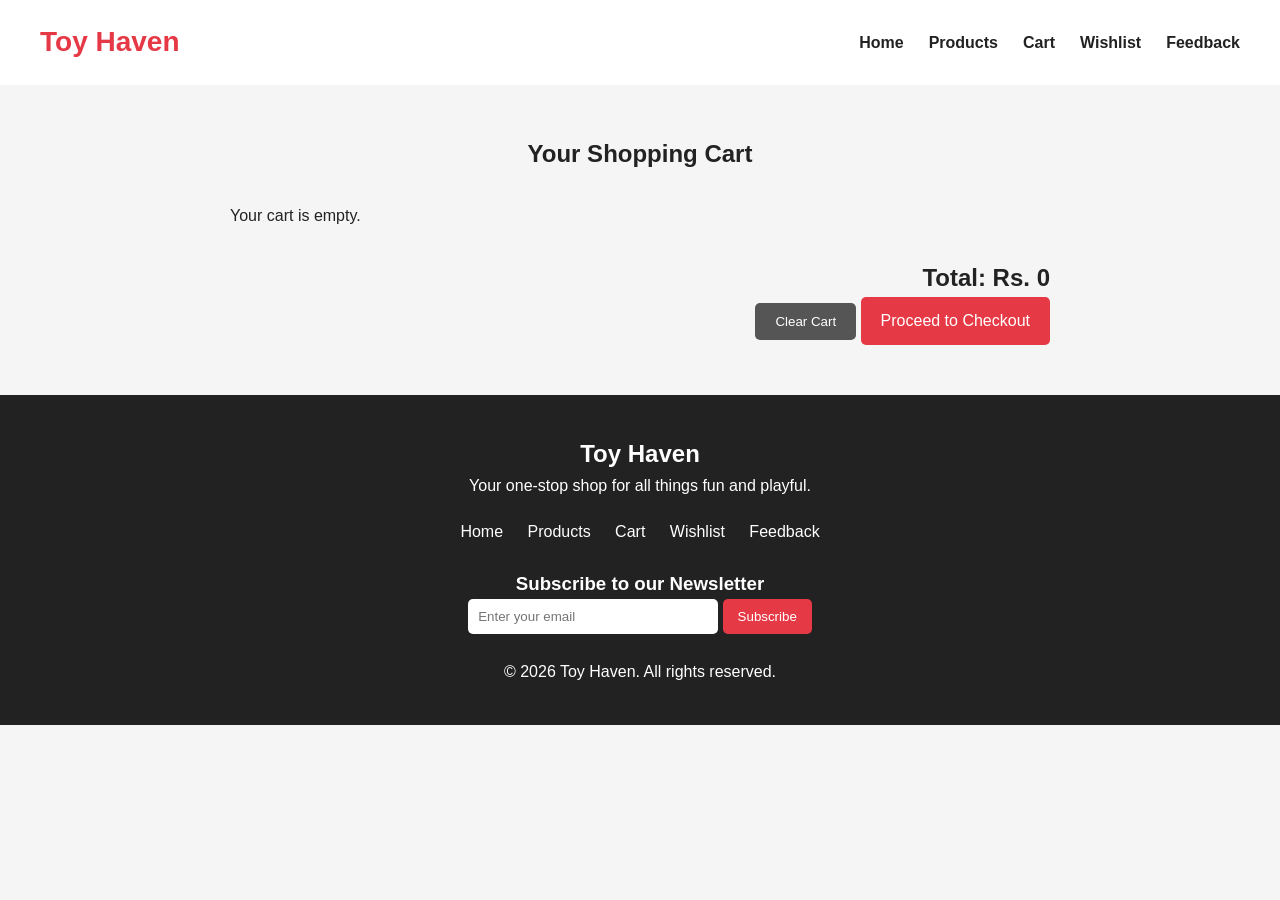
==== cart.html @ 31b3b963 "Add files via upload" ====
<!DOCTYPE html>
<html lang="en">

<head>

    <meta charset="UTF-8">

    <meta name="viewport"
          content="width=device-width, initial-scale=1.0">

    <meta name="description"
          content="Toy Haven shopping cart">

    <title>Toy Haven - Cart</title>

    <link rel="stylesheet" href="style.css">

    <link rel="icon" href="favicon.png">

    <link rel="manifest" href="manifest.json">

</head>


<body>


<header>
    <nav>
        <h1 class="logo">
            <a href="index.html">Toy Haven</a>
        </h1>
        <button
            class="menu-button"
            id="menuButton"
            aria-label="Open navigation menu">
            ☰
        </button>
        <div class="nav-links">
            <a href="index.html">Home</a>
            <a href="products.html">Products</a>
            <a href="cart.html">Cart</a>
            <a href="wishlist.html">Wishlist</a>
            <a href="feedback.html">Feedback</a>
        </div>
    </nav>
</header>
<main>
    <section class="cart-section">
        <h1>Your Shopping Cart</h1>
        <div id="cartItems"></div>
        <div class="cart-summary">
            <h2>
                Total:
                Rs. <span id="cartTotal">0</span>
            </h2>
            <button
                id="clearCartBtn"
                class="secondary-button">
                Clear Cart
            </button>
            <a
                href="checkout.html"
                class="main-button">
                Proceed to Checkout
            </a>
        </div>
    </section>
</main>
<footer>
    <h2>Toy Haven</h2>
    <p>
        Your one-stop shop for all things fun and playful.
    </p>
    <div class="footer-links">
        <a href="index.html">Home</a>
        <a href="products.html">Products</a>
        <a href="cart.html">Cart</a>
        <a href="wishlist.html">Wishlist</a>
        <a href="feedback.html">Feedback</a>
    </div>
    <div class="newsletter">
        <h3>Subscribe to our Newsletter</h3>
        <form id="newsletterForm">
            <input
                type="email"
                id="newsletterEmail"
                placeholder="Enter your email"
                required>
            <button type="submit">
                Subscribe
            </button>
        </form>
    </div>
    <p>
        &copy; 2026 Toy Haven. All rights reserved.
    </p>
</footer>
<script src="script.js"></script>
</body>
</html>
---- style.css ----
* {
    margin: 0;
    padding: 0;
    box-sizing: border-box;
}
html {
    scroll-behavior: smooth;
}
body {
    font-family: Arial, sans-serif;
    background-color: #f5f5f5;
    color: #222;
    line-height: 1.6;
}
header {
    background-color: white;
    padding: 20px 40px;
}
nav {
    max-width: 1200px;
    margin: auto;

    display: flex;
    justify-content: space-between;
    align-items: center;
}
.logo {
    font-size: 28px;
}
.logo a {
    text-decoration: none;
    color: #e63946;
}
.nav-links {
    display: flex;
    gap: 25px;
}
.nav-links a {
    text-decoration: none;
    color: #222;
    font-weight: bold;

    transition: color 0.3s;
}
.nav-links a:hover {
    color: #e63946;
}
.menu-button {
    display: none;

    background: none;
    border: none;

    font-size: 28px;
    cursor: pointer;
}
.main-button {
    display: inline-block;
    background-color: #e63946;
    color: white;
    border: none;
    border-radius: 5px;
    padding: 11px 20px;
    text-decoration: none;
    cursor: pointer;
    transition:
        background-color 0.3s,
        transform 0.3s;
}
.main-button:hover {
    background-color: #222;
    transform: scale(1.05);
}
.secondary-button {
    background-color: #555;
    color: white;
    border: none;
    border-radius: 5px;
    padding: 11px 20px;
    cursor: pointer;
}
.hero {
    min-height: 450px;
    padding: 60px 40px;
    display: flex;
    justify-content: center;
    align-items: center;
    gap: 60px;
    background-color: #ffe8e8;
}
.hero-content {
    max-width: 500px;
}
.hero-content h1 {
    font-size: 46px;
    margin-bottom: 15px;
}
.hero-content p {
    font-size: 18px;
    margin-bottom: 25px;
}
.hero img {
    width: 400px;
    max-width: 45%;

    border-radius: 12px;
}
.featured {
    padding: 60px 40px;
    text-align: center;
}
.featured h2 {
    margin-bottom: 30px;
}
.featured-product {
    max-width: 350px;
    margin: auto;
    background-color: white;
    padding: 20px;
    border-radius: 10px;
}
.featured-product img {
    width: 100%;
    height: 250px;
    object-fit: cover;
    border-radius: 8px;
}
.home-categories {
    padding: 60px 40px;
}
.home-categories h2 {
    text-align: center;
    margin-bottom: 30px;
}
.category-grid {
    max-width: 1100px;
    margin: auto;
    display: grid;
    grid-template-columns:
        repeat(4, 1fr);
    gap: 20px;
}
.category-grid article {
    background-color: white;
    padding: 30px;
    text-align: center;
    border-radius: 10px;
    transition: transform 0.3s;
}
.category-grid article:hover {
    transform: translateY(-8px);
}
.products-section {
    padding: 50px 40px;
}
.products-section > h1,
.products-section > p {
    text-align: center;
}
.product-controls {
    max-width: 800px;
    margin: 30px auto;
    display: flex;
    gap: 15px;
}
.product-controls input,
.product-controls select {
    flex: 1;
    padding: 12px;
    border: 1px solid #ccc;
    border-radius: 5px;
}
.product-grid {
    max-width: 1100px;
    margin: auto;
    display: grid;
    grid-template-columns:
        repeat(4, 1fr);
    gap: 20px;
}
.product-card {
    background-color: white;
    padding: 20px;
    border-radius: 10px;
    text-align: center;
    transition: transform 0.3s;
}
.product-card:hover {
    transform: translateY(-8px);
}
.product-card img {
    width: 100%;
    height: 200px;
    object-fit: cover;
    border-radius: 8px;
}
.product-card h3 {
    margin-top: 10px;
}
.product-card button {
    margin-top: 10px;
    padding: 9px 12px;
    border: none;
    border-radius: 5px;
    cursor: pointer;
}
.add-cart-btn {
    background-color: #e63946;
    color: white;
}
.wishlist-btn {
    background-color: #222;
    color: white;
}
.details-btn {
    background-color: #ddd;
}
.modal {
    display: none;
    position: fixed;
    left: 0;
    top: 0;
    width: 100%;
    height: 100%;
    background-color: rgba(0, 0, 0, 0.6);
    justify-content: center;
    align-items: center;
    z-index: 1000;
}
.modal.active {
    display: flex;
}
.modal-content {
    width: 90%;
    max-width: 450px;
    background-color: white;
    padding: 30px;
    border-radius: 10px;
    text-align: center;
    position: relative;
}
.modal-content img {
    width: 100%;
    max-height: 300px;
    object-fit: cover;
    border-radius: 8px;
}
.close-modal {
    position: absolute;
    top: 10px;
    right: 15px;
    background: none;
    border: none;
    font-size: 30px;
    cursor: pointer;
}
.cart-section,
.checkout-section,
.wishlist-section,
.feedback-section,
.faq-section {
    max-width: 900px;
    margin: auto;
    padding: 50px 40px;
}
.cart-section h1,
.checkout-section h1,
.wishlist-section h1,
.feedback-section h1 {
    text-align: center;
    margin-bottom: 30px;
}
.cart-item,
.wishlist-item {
    display: flex;
    align-items: center;
    gap: 20px;
    background-color: white;
    padding: 20px;
    margin-bottom: 15px;
    border-radius: 10px;
}
.cart-item img,
.wishlist-item img {
    width: 100px;
    height: 100px;
    object-fit: cover;
    border-radius: 8px;
}
.cart-info,
.wishlist-info {
    flex: 1;
}
.quantity-controls {
    display: flex;
    align-items: center;
    gap: 10px;
    margin: 10px 0;
}
.quantity-controls button {
    width: 35px;
    height: 35px;
    border: none;
    background-color: #e63946;
    color: white;
    cursor: pointer;
    border-radius: 5px;
}
.remove-btn {
    background-color: #e63946;
    color: white;
    border: none;
    padding: 10px;
    border-radius: 5px;
    cursor: pointer;
}
.cart-summary {
    text-align: right;
    margin-top: 30px;
}
.order-summary,
#checkoutForm,
#feedbackForm {
    background-color: white;
    padding: 25px;
    margin-bottom: 25px;
    border-radius: 10px;
}
#checkoutForm label,
#feedbackForm label {
    display: block;
    margin-top: 15px;
    font-weight: bold;
}
#checkoutForm input,
#checkoutForm textarea,
#checkoutForm select,
#feedbackForm input,
#feedbackForm textarea {
    width: 100%;
    padding: 11px;
    margin-top: 5px;
    border: 1px solid #ccc;
    border-radius: 5px;
}
#checkoutForm textarea,
#feedbackForm textarea {
    min-height: 100px;
}
#checkoutForm button,
#feedbackForm button {
    margin-top: 20px;
}
.success-message {
    display: none;
    background-color: #d8f3dc;
    padding: 20px;
    text-align: center;
    font-size: 20px;
    border-radius: 10px;
    animation: successPop 0.5s;
}
.success-message.show {
    display: block;
}
@keyframes successPop {
    from {
        transform: scale(0.7);
        opacity: 0;
    }
    to {
        transform: scale(1);
        opacity: 1;
    }
}
.status-select {
    padding: 8px;
    margin-top: 10px;
    border-radius: 5px;
}
.faq-section h2 {
    text-align: center;
    margin-bottom: 25px;
}
.faq-item {
    margin-bottom: 10px;
}
.faq-question {
    width: 100%;
    padding: 18px;
    text-align: left;
    border: none;
    background-color: white;
    font-weight: bold;
    cursor: pointer;
}
.faq-answer {
    display: none;
    background-color: white;
    padding: 0 18px 18px;
}
.faq-answer.active {
    display: block;
}
footer {
    background-color: #222;
    color: white;
    text-align: center;
    padding: 40px 20px;
}
.footer-links {
    margin: 20px 0;
}
.footer-links a {
    color: white;
    text-decoration: none;
    margin: 0 10px;
}
.footer-links a:hover {
    color: #e63946;
}
.newsletter {
    margin: 25px 0;
}
.newsletter input {
    padding: 10px;
    width: 250px;
    border: none;
    border-radius: 5px;
}
.newsletter button {
    padding: 10px 15px;
    border: none;
    background-color: #e63946;
    color: white;
    border-radius: 5px;
    cursor: pointer;
}
@media (max-width: 900px) {
    .product-grid {
        grid-template-columns:
            repeat(2, 1fr);
    }
    .category-grid {
        grid-template-columns:
            repeat(2, 1fr);
    }
}
@media (max-width: 768px) {
    header {
        padding: 20px;
    }
    nav {
        position: relative;
    }
    .menu-button {
        display: block;
    }
    .nav-links {
        display: none;
        position: absolute;
        top: 55px;
        left: 0;
        width: 100%;
        background-color: white;
        padding: 20px;
        flex-direction: column;
        text-align: center;
        z-index: 100;
    }
    .nav-links.active {
        display: flex;
    }
    .hero {
        flex-direction: column;
        text-align: center;
        padding: 40px 20px;
    }
    .hero-content h1 {
        font-size: 36px;
    }
    .hero img {
        width: 100%;
        max-width: 400px;
    }
    .product-grid,
    .category-grid {
        grid-template-columns: 1fr;
    }
    .product-controls {
        flex-direction: column;
    }
    .cart-item,
    .wishlist-item {
        flex-direction: column;
        text-align: center;
    }
    .cart-summary {
        text-align: center;
    }
}
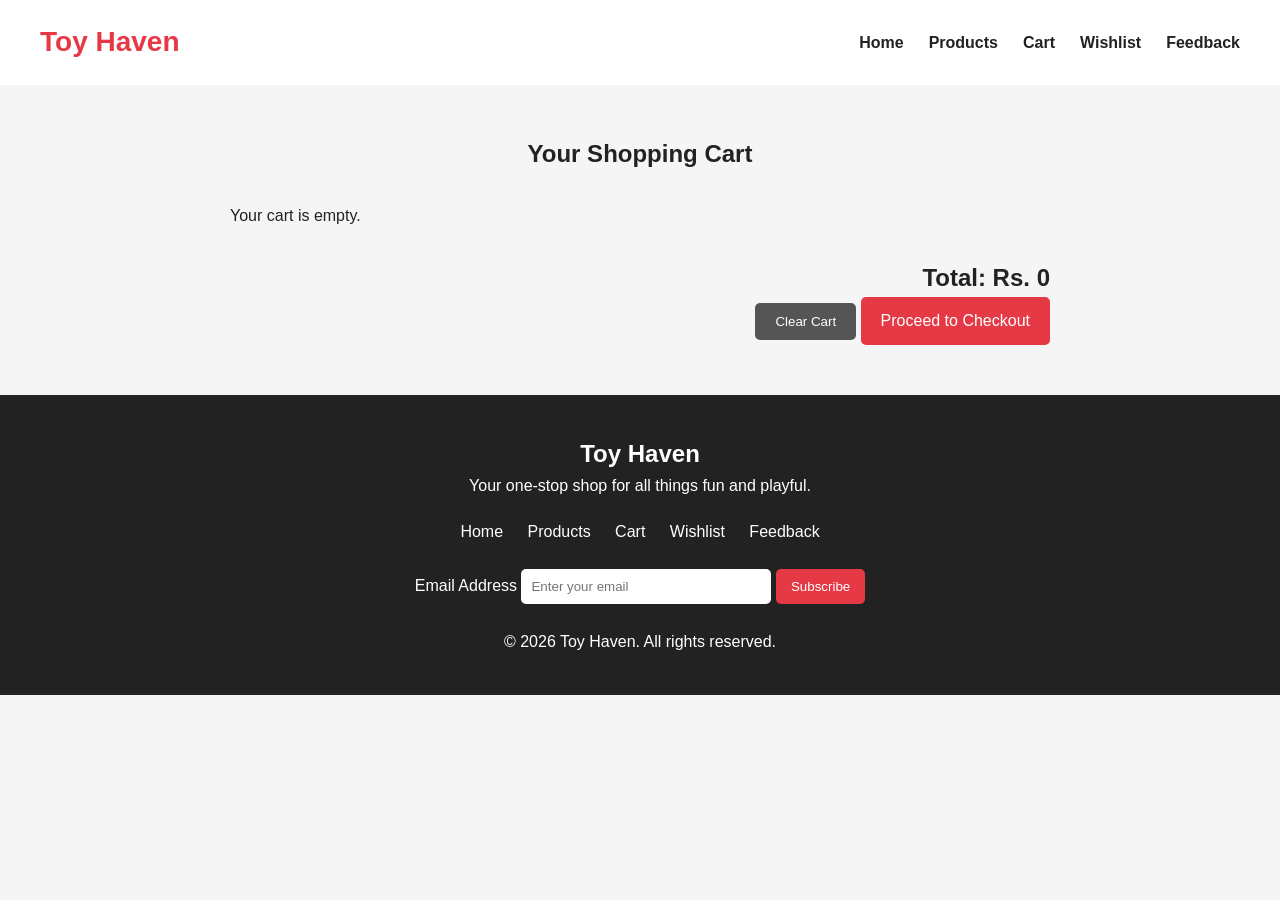
==== commit 6341ba99: "Add files via upload" ====
--- a/cart.html
+++ b/cart.html
@@ -80,16 +80,18 @@
         <a href="feedback.html">Feedback</a>
     </div>
     <div class="newsletter">
-        <h3>Subscribe to our Newsletter</h3>
         <form id="newsletterForm">
+
+            <label for="newsletterEmail">Email Address</label>
+
             <input
                 type="email"
                 id="newsletterEmail"
                 placeholder="Enter your email"
                 required>
-            <button type="submit">
-                Subscribe
-            </button>
+
+            <button type="submit">Subscribe</button>
+
         </form>
     </div>
     <p>
